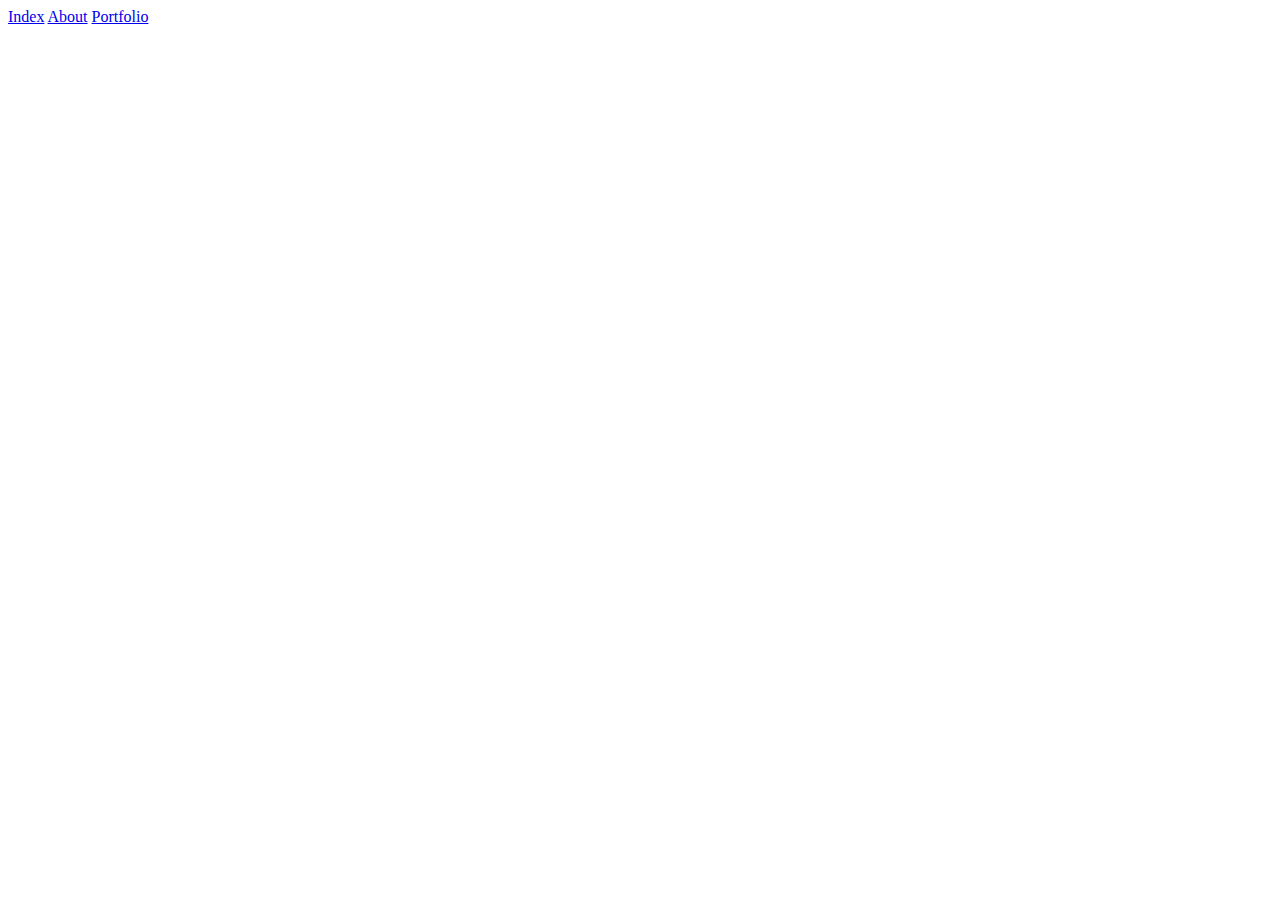
==== about.html @ eaac8f87 "'linked files together'" ====
<!DOCTYPE html>
<html lang="en">
<head>
    <meta charset="UTF-8">
    <meta name="viewport" content="width=device-width, initial-scale=1.0">
    <title>Document</title>
    <link rel="stylesheet" href="style.css">
    <a href="index.html">Index</a>
    <a href="about.html">About</a>
    <a href="portfolio.html">Portfolio</a>
</head>
<body>
    
</body>
</html>
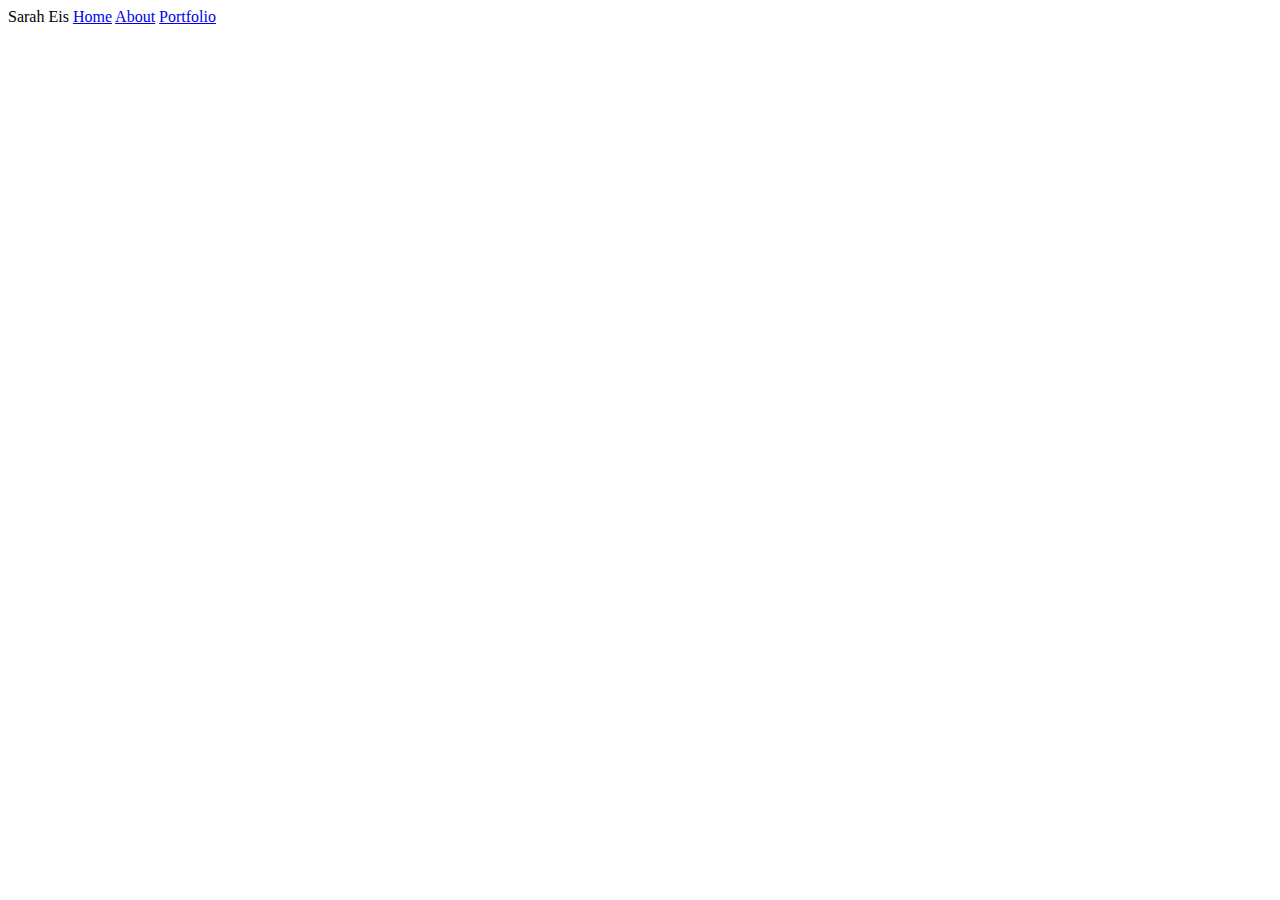
==== commit 9e77cae1: "'linked to js and added some content on home page'" ====
--- a/about.html
+++ b/about.html
@@ -3,9 +3,11 @@
 <head>
     <meta charset="UTF-8">
     <meta name="viewport" content="width=device-width, initial-scale=1.0">
-    <title>Document</title>
+    <title>Sarah's Personal Website</title>
     <link rel="stylesheet" href="style.css">
-    <a href="index.html">Index</a>
+    <script src="javascript.js"></script>
+    <a>Sarah Eis</a>
+    <a href="index.html">Home</a>
     <a href="about.html">About</a>
     <a href="portfolio.html">Portfolio</a>
 </head>
--- a/style.css
+++ b/style.css
@@ -0,0 +1,3 @@
+img {
+    width: 250px;
+}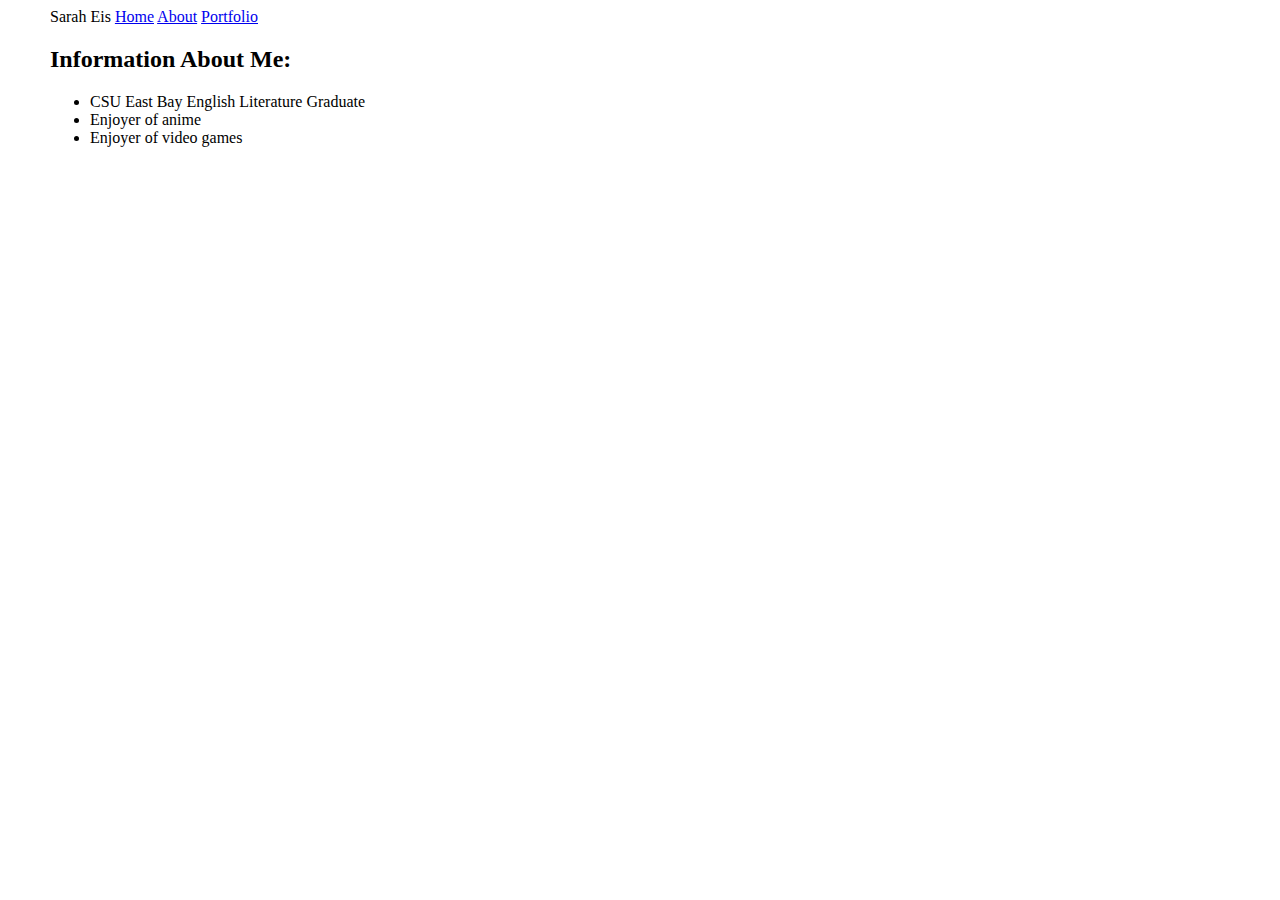
==== commit 00d8a08c: "'finished basic content for home page'" ====
--- a/about.html
+++ b/about.html
@@ -12,6 +12,11 @@
     <a href="portfolio.html">Portfolio</a>
 </head>
 <body>
-    
+    <h2>Information About Me:</h2>
+    <ul>
+        <li>CSU East Bay English Literature Graduate</li>
+        <li>Enjoyer of anime</li>
+        <li>Enjoyer of video games</li>
+    </ul>
 </body>
 </html>--- a/style.css
+++ b/style.css
@@ -1,3 +1,7 @@
 img {
     width: 250px;
+}
+
+body{
+    margin-left: 50px;
 }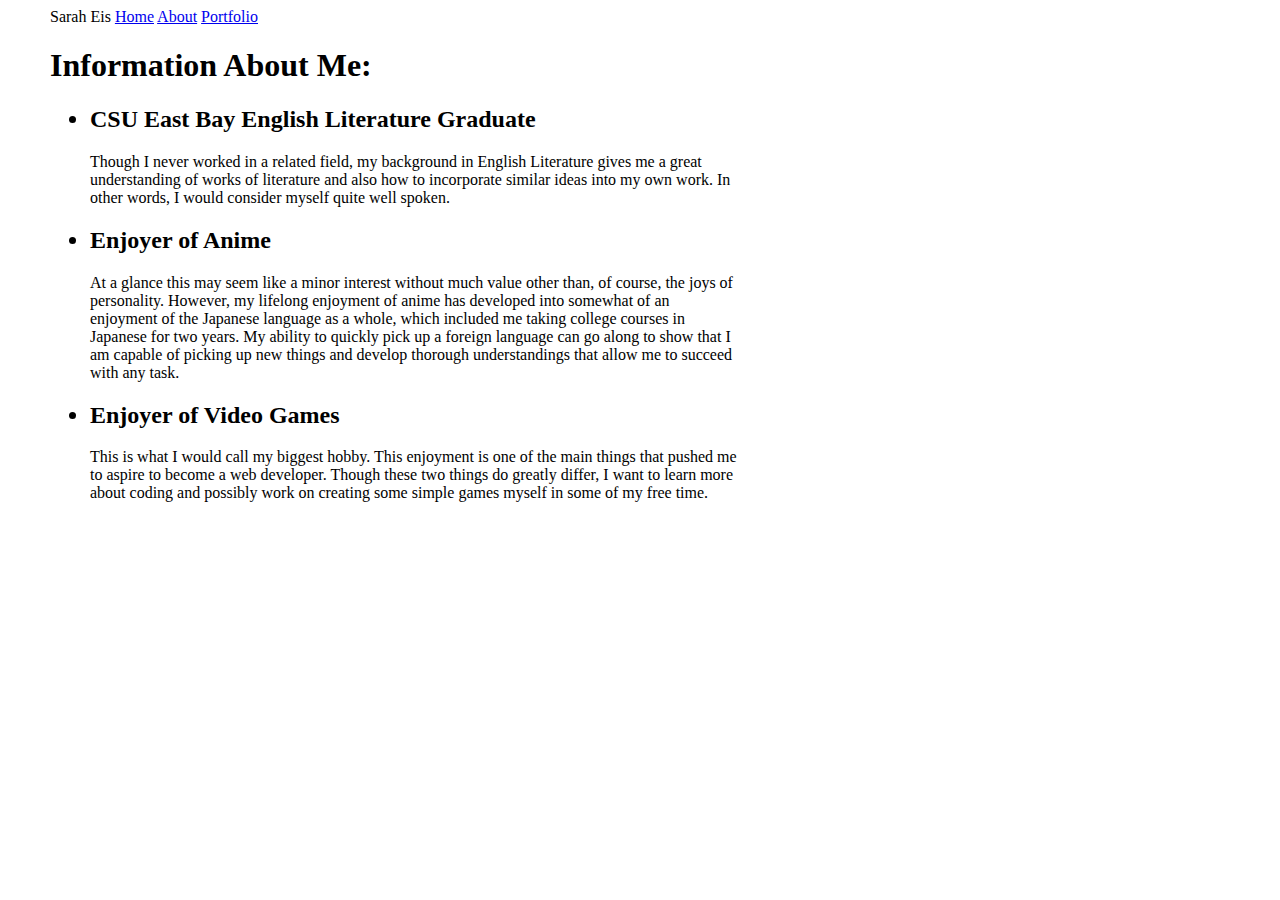
==== commit 24c72cfa: "'content for about me and some css'" ====
--- a/about.html
+++ b/about.html
@@ -12,11 +12,28 @@
     <a href="portfolio.html">Portfolio</a>
 </head>
 <body>
-    <h2>Information About Me:</h2>
+    <h1>Information About Me:</h1>
     <ul>
-        <li>CSU East Bay English Literature Graduate</li>
-        <li>Enjoyer of anime</li>
-        <li>Enjoyer of video games</li>
+        <h2><li>CSU East Bay English Literature Graduate</li></h2>
+            <p>Though I never worked in a related field, my background in English Literature
+                gives me a great understanding of works of literature and also how to incorporate
+                similar ideas into my own work. In other words, I would consider myself quite well spoken.
+            </p>
+        <h2><li>Enjoyer of Anime</li></h2>
+            <p>At a glance this may seem like a minor interest without much value other than, of course,
+                the joys of personality. However, my lifelong enjoyment of anime has developed into somewhat
+                of an enjoyment of the Japanese language as a whole, which included me taking college courses
+                in Japanese for two years. My ability to quickly pick up a foreign language can go along to show 
+                that I am capable of picking up new things and develop thorough understandings that allow me 
+                to succeed with any task.
+            </p>
+        <h2><li>Enjoyer of Video Games</li></h2>
+            <p>
+                This is what I would call my biggest hobby. This enjoyment is one of the main things that
+                pushed me to aspire to become a web developer. Though these two things do greatly differ,
+                I want to learn more about coding and possibly work on creating some simple games myself in 
+                some of my free time.
+            </p>
     </ul>
 </body>
 </html>--- a/style.css
+++ b/style.css
@@ -4,4 +4,8 @@
 
 body{
     margin-left: 50px;
+}
+
+p{
+    max-width: 650px;
 }